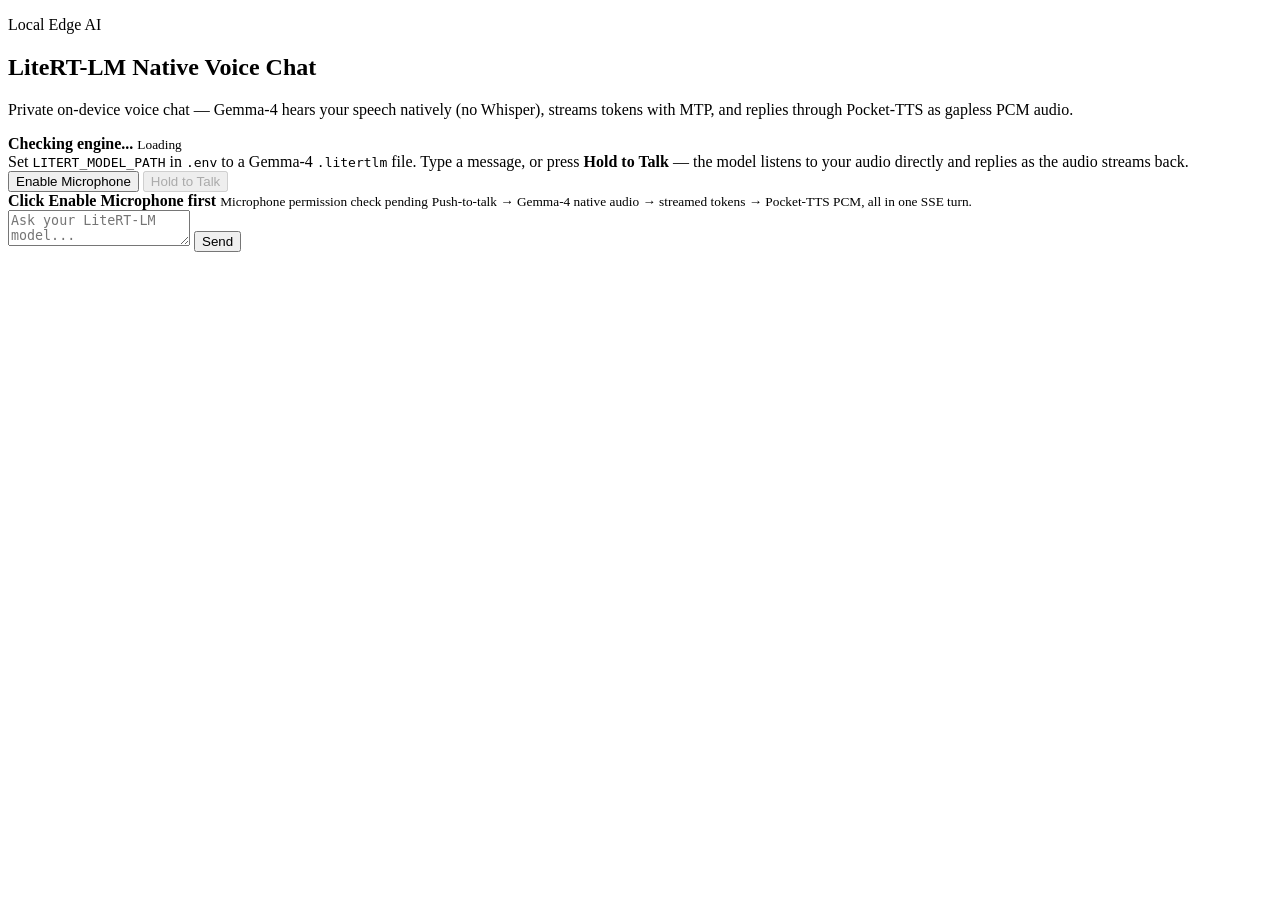
==== litert_lm_chat_app/app/templates/index.html @ 0eb47e62 "feat(litert-app): swap whisper for Gemma-4 native audio + Tavily tool + streaming PCM TTS - LiteRT e" ====
<!doctype html>
<html lang="en">
<head>
  <meta charset="utf-8" />
  <meta name="viewport" content="width=device-width, initial-scale=1" />
  <title>LiteRT-LM Native Voice Chat</title>
  <link rel="stylesheet" href="/static/styles.css" />
</head>
<body>
  <main class="shell">
    <section class="hero">
      <div>
        <p class="eyebrow">Local Edge AI</p>
        <h1>LiteRT-LM Native Voice Chat</h1>
        <p class="subtitle">Private on-device voice chat — Gemma-4 hears your speech natively (no Whisper), streams tokens with MTP, and replies through Pocket-TTS as gapless PCM audio.</p>
      </div>
      <div class="status-card">
        <span id="statusDot" class="dot"></span>
        <div>
          <strong id="statusText">Checking engine...</strong>
          <small id="statusDetails">Loading</small>
        </div>
      </div>
    </section>

    <section class="chat-card">
      <div id="messages" class="messages">
        <div class="message assistant">
          <div class="bubble">Set <code>LITERT_MODEL_PATH</code> in <code>.env</code> to a Gemma-4 <code>.litertlm</code> file. Type a message, or press <strong>Hold to Talk</strong> — the model listens to your audio directly and replies as the audio streams back.</div>
        </div>
      </div>

      <div class="voice-panel">
        <button id="enableMicBtn" class="mic-btn" type="button" aria-label="Enable browser microphone permission">Enable Microphone</button>
        <button id="recordBtn" class="record-btn" type="button" disabled>Hold to Talk</button>
        <div class="voice-meta">
          <strong id="voiceState">Click Enable Microphone first</strong>
          <small id="micState">Microphone permission check pending</small>
          <small>Push-to-talk → Gemma-4 native audio → streamed tokens → Pocket-TTS PCM, all in one SSE turn.</small>
        </div>
      </div>

      <form id="chatForm" class="composer">
        <textarea id="prompt" rows="2" placeholder="Ask your LiteRT-LM model..." autocomplete="off"></textarea>
        <button id="sendBtn" type="submit">Send</button>
      </form>
    </section>
  </main>

  <script src="/static/app.js"></script>
</body>
</html>
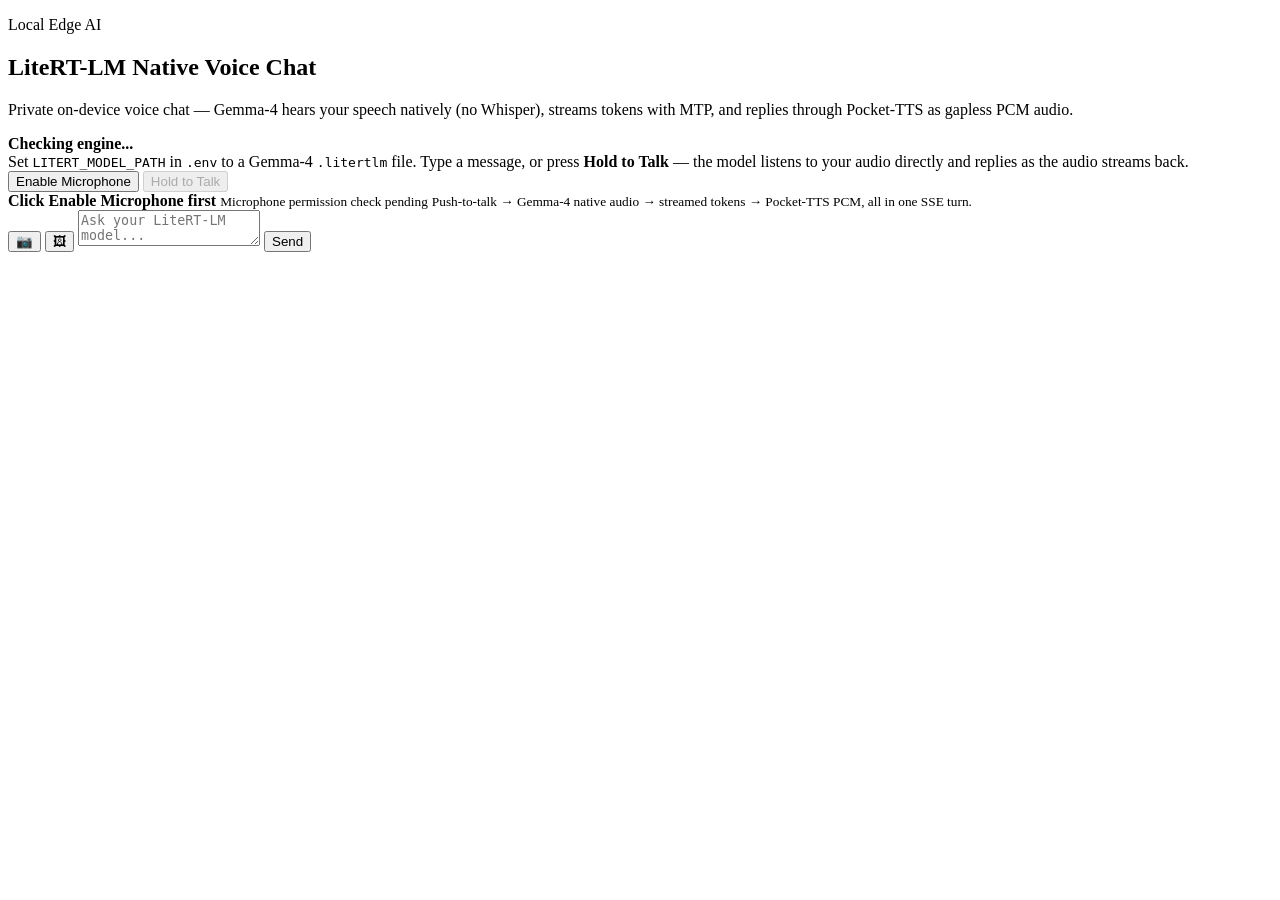
==== commit f7be94c7: "feat(litert-app): native vision + UI polish Vision - Engine init wires vision_backend (LITERT_VISION" ====
--- a/litert_lm_chat_app/app/templates/index.html
+++ b/litert_lm_chat_app/app/templates/index.html
@@ -16,9 +16,10 @@
       </div>
       <div class="status-card">
         <span id="statusDot" class="dot"></span>
-        <div>
+        <div class="status-body">
           <strong id="statusText">Checking engine...</strong>
-          <small id="statusDetails">Loading</small>
+          <div id="statusChips" class="status-chips"></div>
+          <small id="statusModel" class="status-model"></small>
         </div>
       </div>
     </section>
@@ -38,13 +39,49 @@
           <small id="micState">Microphone permission check pending</small>
           <small>Push-to-talk → Gemma-4 native audio → streamed tokens → Pocket-TTS PCM, all in one SSE turn.</small>
         </div>
+        <button id="metricsPill" class="metrics-pill" type="button" hidden aria-expanded="false" aria-label="Toggle latency metrics">
+          <span class="metrics-summary">
+            <span class="metrics-icon">⏱</span>
+            <span id="metricsSummaryText">— ms · — tok/s</span>
+          </span>
+          <dl class="metrics-grid" id="metricsGrid">
+            <dt>audio dur</dt><dd id="m-audio">—</dd>
+            <dt>LLM TTFT</dt><dd id="m-ttft">—</dd>
+            <dt>TTS TTFB</dt><dd id="m-tts">—</dd>
+            <dt>total TTFB</dt><dd id="m-total">—</dd>
+            <dt>tokens</dt><dd id="m-tokens">—</dd>
+            <dt>decode</dt><dd id="m-tps">—</dd>
+          </dl>
+        </button>
+      </div>
+
+      <div id="attachStrip" class="attach-strip" hidden>
+        <div class="attach-chip">
+          <img id="attachThumb" alt="staged attachment" />
+          <span id="attachLabel">image</span>
+          <button id="attachClear" type="button" title="Remove attachment" aria-label="Remove attachment">×</button>
+        </div>
       </div>
 
       <form id="chatForm" class="composer">
+        <button id="snapBtn" class="icon-btn" type="button" title="Snap from webcam" aria-label="Snap a webcam frame">📷</button>
+        <button id="attachBtn" class="icon-btn" type="button" title="Attach an image file" aria-label="Attach an image file">🖼</button>
+        <input id="fileInput" type="file" accept="image/*" hidden />
         <textarea id="prompt" rows="2" placeholder="Ask your LiteRT-LM model..." autocomplete="off"></textarea>
         <button id="sendBtn" type="submit">Send</button>
       </form>
     </section>
+
+    <div id="camModal" class="cam-modal" hidden>
+      <div class="cam-modal-inner">
+        <video id="camVideo" autoplay playsinline muted></video>
+        <canvas id="camCanvas" hidden></canvas>
+        <div class="cam-actions">
+          <button id="camCancel" type="button" class="icon-btn">Cancel</button>
+          <button id="camCapture" type="button" class="record-btn">Capture</button>
+        </div>
+      </div>
+    </div>
   </main>
 
   <script src="/static/app.js"></script>
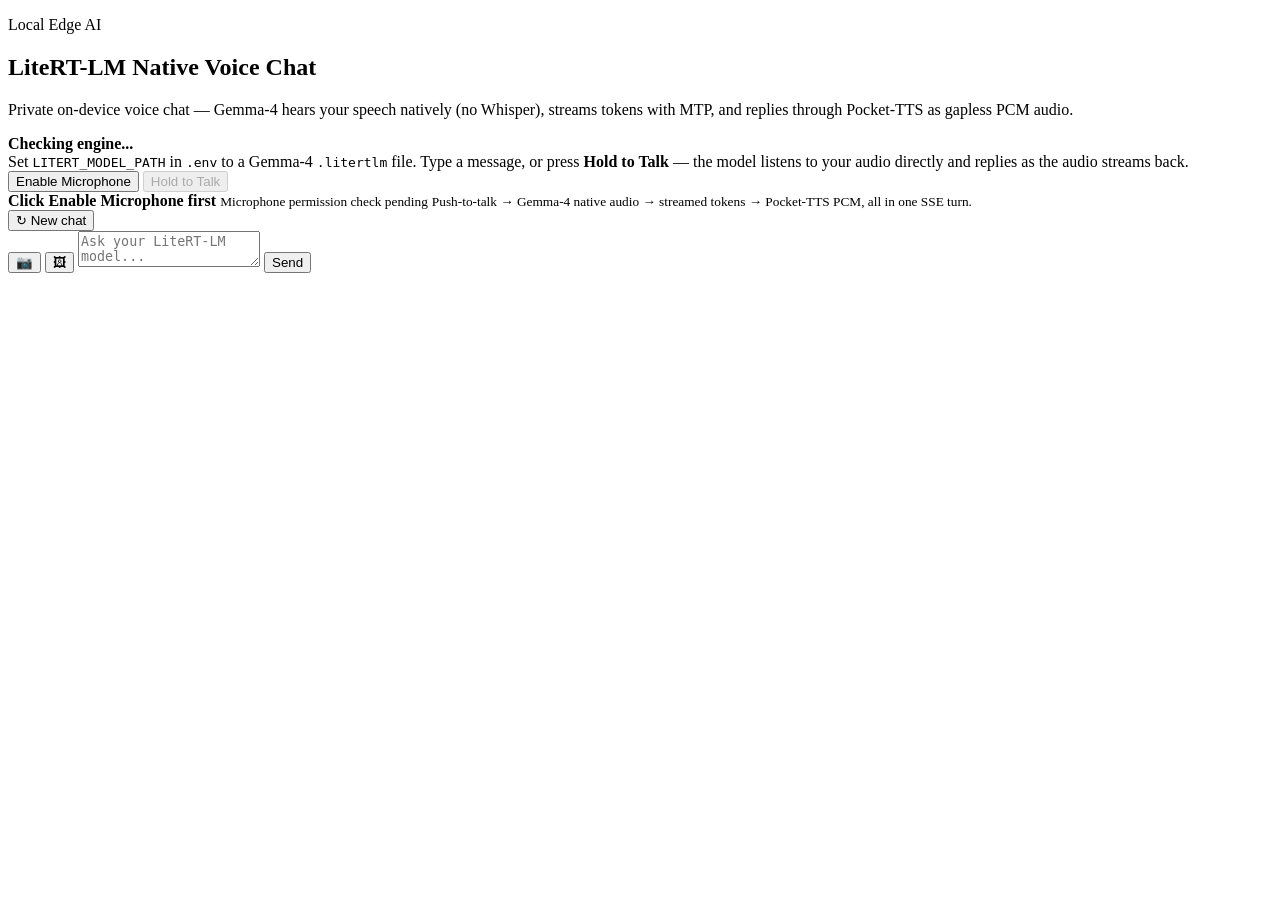
==== commit da6a654a: "feat(litert-app): FastMCP search sidecar + context stabilization on 4 GB GPU Tool architecture - New" ====
--- a/litert_lm_chat_app/app/templates/index.html
+++ b/litert_lm_chat_app/app/templates/index.html
@@ -39,6 +39,7 @@
           <small id="micState">Microphone permission check pending</small>
           <small>Push-to-talk → Gemma-4 native audio → streamed tokens → Pocket-TTS PCM, all in one SSE turn.</small>
         </div>
+        <button id="newChatBtn" class="icon-btn new-chat-btn" type="button" title="Start a fresh conversation — clears history (use when the model stops replying)" aria-label="New chat">↻ New chat</button>
         <button id="metricsPill" class="metrics-pill" type="button" hidden aria-expanded="false" aria-label="Toggle latency metrics">
           <span class="metrics-summary">
             <span class="metrics-icon">⏱</span>
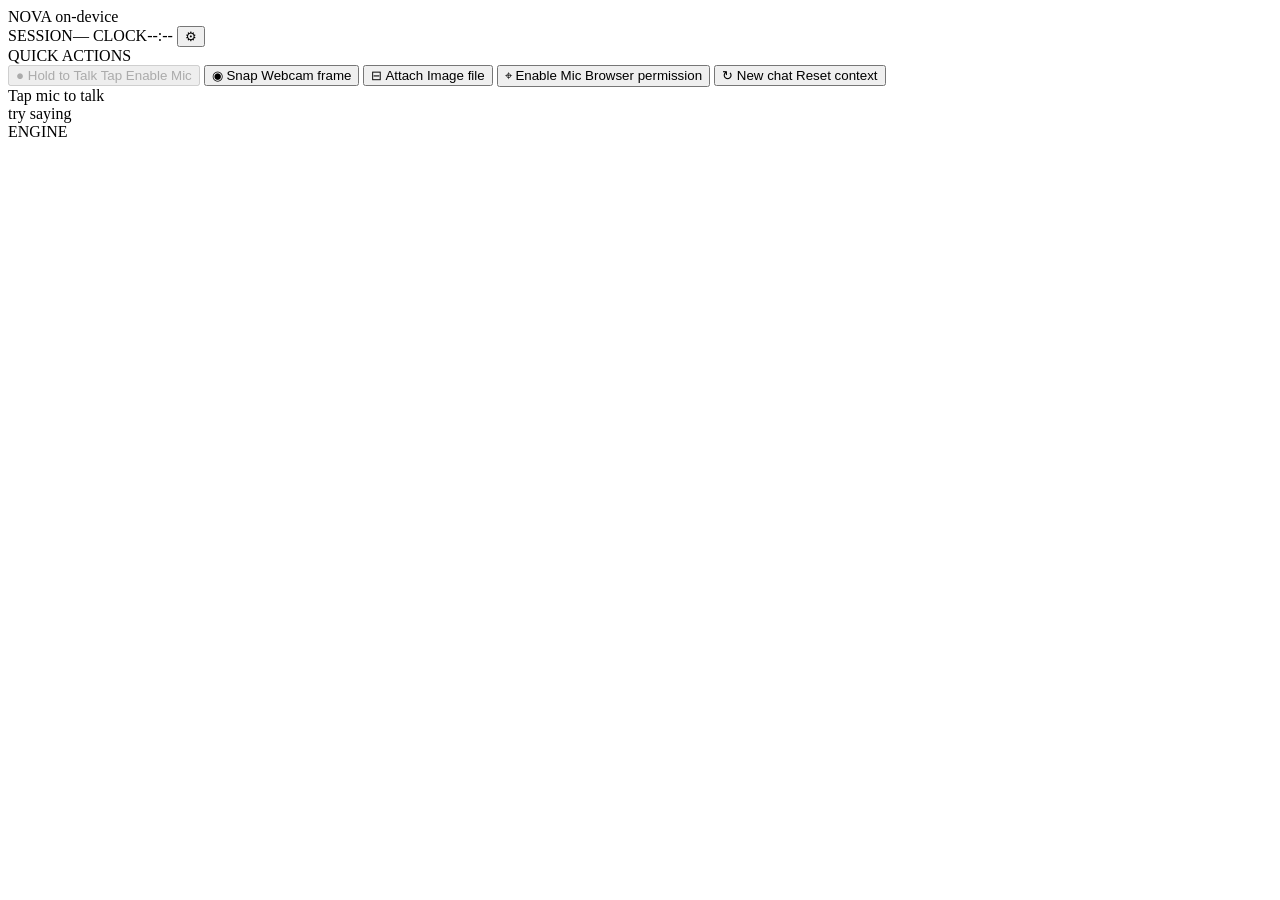
==== commit d1124c34: "feat(litert-app): orb HUD + voice-only + tool salvage + persistent memory UI: orb-centric HUD (4-sta" ====
--- a/litert_lm_chat_app/app/templates/index.html
+++ b/litert_lm_chat_app/app/templates/index.html
@@ -3,87 +3,202 @@
 <head>
   <meta charset="utf-8" />
   <meta name="viewport" content="width=device-width, initial-scale=1" />
-  <title>LiteRT-LM Native Voice Chat</title>
+  <title>Nova · LiteRT-LM Voice</title>
+  <link rel="preconnect" href="https://fonts.googleapis.com" />
+  <link rel="preconnect" href="https://fonts.gstatic.com" crossorigin />
+  <link href="https://fonts.googleapis.com/css2?family=Instrument+Serif:ital@0;1&family=Geist:wght@300;400;500;600;700&family=JetBrains+Mono:wght@400;500;600&display=swap" rel="stylesheet" />
   <link rel="stylesheet" href="/static/styles.css" />
 </head>
 <body>
-  <main class="shell">
-    <section class="hero">
-      <div>
-        <p class="eyebrow">Local Edge AI</p>
-        <h1>LiteRT-LM Native Voice Chat</h1>
-        <p class="subtitle">Private on-device voice chat — Gemma-4 hears your speech natively (no Whisper), streams tokens with MTP, and replies through Pocket-TTS as gapless PCM audio.</p>
-      </div>
-      <div class="status-card">
-        <span id="statusDot" class="dot"></span>
-        <div class="status-body">
-          <strong id="statusText">Checking engine...</strong>
-          <div id="statusChips" class="status-chips"></div>
-          <small id="statusModel" class="status-model"></small>
+  <div class="ambient" aria-hidden="true">
+    <div class="grid-bg"></div>
+    <div class="vignette"></div>
+  </div>
+
+  <header class="hud-top">
+    <div class="brand">
+      <span id="statusDot" class="dot"></span>
+      <span class="brand-text">NOVA</span>
+      <span class="brand-sub" id="brandSub">on-device</span>
+    </div>
+    <div class="brand-line" aria-hidden="true"></div>
+    <div class="hud-meta">
+      <span class="kv"><span class="k">SESSION</span><span id="sessionTag">—</span></span>
+      <span class="kv"><span class="k">CLOCK</span><span id="hudClock">--:--</span></span>
+      <button id="settingsBtn" class="settings-btn" type="button" aria-label="Engine settings">⚙</button>
+    </div>
+  </header>
+
+  <main class="hud">
+    <aside class="rail rail-left">
+      <div class="rail-title">QUICK ACTIONS</div>
+      <button class="tile tile-primary" id="recordBtn" type="button" disabled>
+        <span class="tile-icon" aria-hidden="true">●</span>
+        <span class="tile-body">
+          <span class="tile-label">Hold to Talk</span>
+          <span class="tile-sub" id="micState">Tap Enable Mic</span>
+        </span>
+      </button>
+      <button class="tile" id="snapBtn" type="button">
+        <span class="tile-icon" aria-hidden="true">◉</span>
+        <span class="tile-body">
+          <span class="tile-label">Snap</span>
+          <span class="tile-sub">Webcam frame</span>
+        </span>
+      </button>
+      <button class="tile" id="attachBtn" type="button">
+        <span class="tile-icon" aria-hidden="true">⊟</span>
+        <span class="tile-body">
+          <span class="tile-label">Attach</span>
+          <span class="tile-sub">Image file</span>
+        </span>
+      </button>
+      <input id="fileInput" type="file" accept="image/*" hidden />
+      <button class="tile tile-ghost" id="enableMicBtn" type="button">
+        <span class="tile-icon" aria-hidden="true">⌖</span>
+        <span class="tile-body">
+          <span class="tile-label">Enable Mic</span>
+          <span class="tile-sub">Browser permission</span>
+        </span>
+      </button>
+      <button class="tile tile-ghost" id="newChatBtn" type="button">
+        <span class="tile-icon" aria-hidden="true">↻</span>
+        <span class="tile-body">
+          <span class="tile-label">New chat</span>
+          <span class="tile-sub">Reset context</span>
+        </span>
+      </button>
+    </aside>
+
+    <section class="stage">
+      <div class="captions captions-user" id="captionsUser" aria-live="polite"></div>
+
+      <div class="orb-wrap">
+        <div class="orb" id="orb" data-state="idle" role="img" aria-label="Nova voice orb">
+          <div class="orb-halo"></div>
+          <div class="orb-ring orb-ring-2"></div>
+          <div class="orb-ring orb-ring-1"></div>
+          <div class="orb-core"></div>
+          <div class="orb-highlight"></div>
+        </div>
+        <div class="orb-attach" id="attachChip" hidden>
+          <img id="attachThumb" alt="" />
+          <span id="attachLabel">image</span>
+          <button id="attachClear" type="button" aria-label="Remove">×</button>
+        </div>
+        <div class="orb-tool-pill" id="toolPill" hidden></div>
+      </div>
+
+      <div class="captions captions-assistant" id="captionsAssistant" aria-live="polite"></div>
+
+      <div class="stage-foot">
+        <div class="state-line" id="stateLine">
+          <span class="hint-dot"></span>
+          <span id="stateLabel">Tap mic to talk</span>
+        </div>
+        <div class="typewriter" id="typewriter">
+          <span class="tw-prefix">try saying</span>
+          <span class="tw-text" id="tweText"></span>
+          <span class="tw-caret" aria-hidden="true"></span>
         </div>
       </div>
     </section>
 
-    <section class="chat-card">
-      <div id="messages" class="messages">
-        <div class="message assistant">
-          <div class="bubble">Set <code>LITERT_MODEL_PATH</code> in <code>.env</code> to a Gemma-4 <code>.litertlm</code> file. Type a message, or press <strong>Hold to Talk</strong> — the model listens to your audio directly and replies as the audio streams back.</div>
-        </div>
-      </div>
-
-      <div class="voice-panel">
-        <button id="enableMicBtn" class="mic-btn" type="button" aria-label="Enable browser microphone permission">Enable Microphone</button>
-        <button id="recordBtn" class="record-btn" type="button" disabled>Hold to Talk</button>
-        <div class="voice-meta">
-          <strong id="voiceState">Click Enable Microphone first</strong>
-          <small id="micState">Microphone permission check pending</small>
-          <small>Push-to-talk → Gemma-4 native audio → streamed tokens → Pocket-TTS PCM, all in one SSE turn.</small>
-        </div>
-        <button id="newChatBtn" class="icon-btn new-chat-btn" type="button" title="Start a fresh conversation — clears history (use when the model stops replying)" aria-label="New chat">↻ New chat</button>
-        <button id="metricsPill" class="metrics-pill" type="button" hidden aria-expanded="false" aria-label="Toggle latency metrics">
-          <span class="metrics-summary">
-            <span class="metrics-icon">⏱</span>
-            <span id="metricsSummaryText">— ms · — tok/s</span>
+    <aside class="rail rail-right">
+      <div class="panel">
+        <div class="panel-title">ENGINE</div>
+        <div class="chips" id="statusChips"></div>
+        <div class="model-name" id="statusModel"></div>
+      </div>
+
+      <div class="panel panel-metrics" id="metricsPanel" hidden>
+        <div class="panel-title">LAST TURN</div>
+        <dl class="metrics-grid">
+          <div><dt>TTFT</dt><dd id="m-ttft">—</dd></div>
+          <div><dt>TTFB</dt><dd id="m-total">—</dd></div>
+          <div><dt>Audio</dt><dd id="m-audio">—</dd></div>
+          <div><dt>TTS</dt><dd id="m-tts">—</dd></div>
+          <div><dt>Tokens</dt><dd id="m-tokens">—</dd></div>
+          <div><dt>tok/s</dt><dd id="m-tps">—</dd></div>
+        </dl>
+      </div>
+    </aside>
+  </main>
+
+  <!-- ── Settings modal ────────────────────────────────────────────────── -->
+  <div id="settingsModal" class="modal" hidden aria-hidden="true">
+    <div class="modal-backdrop" data-close></div>
+    <form class="modal-card" id="settingsForm">
+      <header class="modal-head">
+        <div>
+          <h2>ENGINE SETTINGS</h2>
+          <p>Changing any of these tears down the current engine and rebuilds it. Conversations reset.</p>
+        </div>
+        <button class="x" type="button" data-close aria-label="Close">×</button>
+      </header>
+
+      <fieldset class="modal-grid">
+        <label class="field">
+          <span class="field-label">LLM BACKEND</span>
+          <select name="backend" id="setBackend">
+            <option value="GPU">GPU</option>
+            <option value="CPU">CPU</option>
+          </select>
+          <span class="field-hint">CPU is safe everywhere; GPU is faster if VRAM allows.</span>
+        </label>
+
+        <label class="field">
+          <span class="field-label">AUDIO BACKEND</span>
+          <select name="audio_backend" id="setAudio">
+            <option value="CPU">CPU</option>
+            <option value="GPU">GPU</option>
+          </select>
+          <span class="field-hint">Gemma-4 audio encoder is CPU-only — leave on CPU.</span>
+        </label>
+
+        <label class="field">
+          <span class="field-label">VISION BACKEND</span>
+          <select name="vision_backend" id="setVision">
+            <option value="CPU">CPU</option>
+            <option value="GPU">GPU</option>
+          </select>
+          <span class="field-hint">CPU avoids vision OOM on ≤ 4 GB GPUs.</span>
+        </label>
+
+        <label class="field">
+          <span class="field-label">CONTEXT (max_num_tokens)</span>
+          <input type="number" name="max_num_tokens" id="setMaxTokens" min="1024" max="32768" step="512" />
+          <span class="field-hint">KV cache scales linearly. 4 GB GPU → keep ≤ 4096.</span>
+        </label>
+
+        <label class="field field-toggle">
+          <span class="field-label">MTP (speculative decoding)</span>
+          <span class="toggle">
+            <input type="checkbox" name="enable_speculative" id="setMTP" />
+            <span class="toggle-track"><span class="toggle-knob"></span></span>
           </span>
-          <dl class="metrics-grid" id="metricsGrid">
-            <dt>audio dur</dt><dd id="m-audio">—</dd>
-            <dt>LLM TTFT</dt><dd id="m-ttft">—</dd>
-            <dt>TTS TTFB</dt><dd id="m-tts">—</dd>
-            <dt>total TTFB</dt><dd id="m-total">—</dd>
-            <dt>tokens</dt><dd id="m-tokens">—</dd>
-            <dt>decode</dt><dd id="m-tps">—</dd>
-          </dl>
-        </button>
-      </div>
-
-      <div id="attachStrip" class="attach-strip" hidden>
-        <div class="attach-chip">
-          <img id="attachThumb" alt="staged attachment" />
-          <span id="attachLabel">image</span>
-          <button id="attachClear" type="button" title="Remove attachment" aria-label="Remove attachment">×</button>
-        </div>
-      </div>
-
-      <form id="chatForm" class="composer">
-        <button id="snapBtn" class="icon-btn" type="button" title="Snap from webcam" aria-label="Snap a webcam frame">📷</button>
-        <button id="attachBtn" class="icon-btn" type="button" title="Attach an image file" aria-label="Attach an image file">🖼</button>
-        <input id="fileInput" type="file" accept="image/*" hidden />
-        <textarea id="prompt" rows="2" placeholder="Ask your LiteRT-LM model..." autocomplete="off"></textarea>
-        <button id="sendBtn" type="submit">Send</button>
-      </form>
-    </section>
-
-    <div id="camModal" class="cam-modal" hidden>
-      <div class="cam-modal-inner">
-        <video id="camVideo" autoplay playsinline muted></video>
-        <canvas id="camCanvas" hidden></canvas>
-        <div class="cam-actions">
-          <button id="camCancel" type="button" class="icon-btn">Cancel</button>
-          <button id="camCapture" type="button" class="record-btn">Capture</button>
-        </div>
+          <span class="field-hint">Universally recommended on GPU; ignored on CPU.</span>
+        </label>
+      </fieldset>
+
+      <footer class="modal-foot">
+        <span class="modal-status" id="setStatus"></span>
+        <button type="button" class="btn btn-ghost" data-close>Cancel</button>
+        <button type="submit" class="btn btn-primary" id="setApply">Apply &amp; restart</button>
+      </footer>
+    </form>
+  </div>
+
+  <div id="camModal" class="cam-modal" hidden>
+    <div class="cam-modal-inner">
+      <video id="camVideo" autoplay playsinline muted></video>
+      <canvas id="camCanvas" hidden></canvas>
+      <div class="cam-actions">
+        <button id="camCancel" type="button" class="btn btn-ghost">Cancel</button>
+        <button id="camCapture" type="button" class="btn btn-primary">Capture</button>
       </div>
     </div>
-  </main>
+  </div>
 
   <script src="/static/app.js"></script>
 </body>
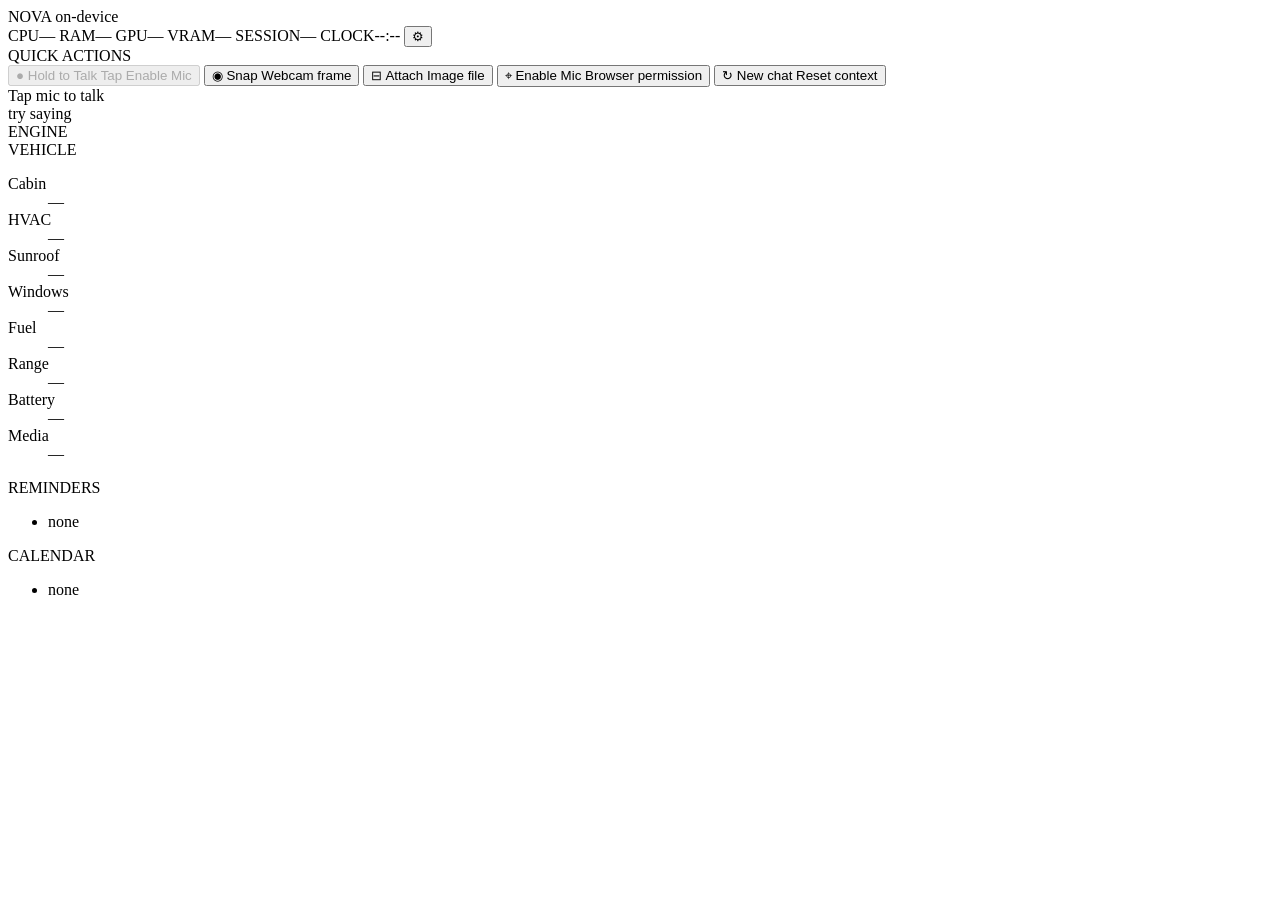
==== commit 24870d24: "feat(litert-app): simulated vehicle store, tool router, runaway-guard hardening Adds a SQLite-backed" ====
--- a/litert_lm_chat_app/app/templates/index.html
+++ b/litert_lm_chat_app/app/templates/index.html
@@ -7,7 +7,7 @@
   <link rel="preconnect" href="https://fonts.googleapis.com" />
   <link rel="preconnect" href="https://fonts.gstatic.com" crossorigin />
   <link href="https://fonts.googleapis.com/css2?family=Instrument+Serif:ital@0;1&family=Geist:wght@300;400;500;600;700&family=JetBrains+Mono:wght@400;500;600&display=swap" rel="stylesheet" />
-  <link rel="stylesheet" href="/static/styles.css" />
+  <link rel="stylesheet" href="/static/styles.css?v=20260706e" />
 </head>
 <body>
   <div class="ambient" aria-hidden="true">
@@ -23,6 +23,10 @@
     </div>
     <div class="brand-line" aria-hidden="true"></div>
     <div class="hud-meta">
+      <span class="kv"><span class="k">CPU</span><span id="rv-cpu">—</span></span>
+      <span class="kv"><span class="k">RAM</span><span id="rv-ram">—</span></span>
+      <span class="kv"><span class="k">GPU</span><span id="rv-gpu">—</span></span>
+      <span class="kv"><span class="k">VRAM</span><span id="rv-vram">—</span></span>
       <span class="kv"><span class="k">SESSION</span><span id="sessionTag">—</span></span>
       <span class="kv"><span class="k">CLOCK</span><span id="hudClock">--:--</span></span>
       <button id="settingsBtn" class="settings-btn" type="button" aria-label="Engine settings">⚙</button>
@@ -68,48 +72,6 @@
           <span class="tile-sub">Reset context</span>
         </span>
       </button>
-    </aside>
-
-    <section class="stage">
-      <div class="captions captions-user" id="captionsUser" aria-live="polite"></div>
-
-      <div class="orb-wrap">
-        <div class="orb" id="orb" data-state="idle" role="img" aria-label="Nova voice orb">
-          <div class="orb-halo"></div>
-          <div class="orb-ring orb-ring-2"></div>
-          <div class="orb-ring orb-ring-1"></div>
-          <div class="orb-core"></div>
-          <div class="orb-highlight"></div>
-        </div>
-        <div class="orb-attach" id="attachChip" hidden>
-          <img id="attachThumb" alt="" />
-          <span id="attachLabel">image</span>
-          <button id="attachClear" type="button" aria-label="Remove">×</button>
-        </div>
-        <div class="orb-tool-pill" id="toolPill" hidden></div>
-      </div>
-
-      <div class="captions captions-assistant" id="captionsAssistant" aria-live="polite"></div>
-
-      <div class="stage-foot">
-        <div class="state-line" id="stateLine">
-          <span class="hint-dot"></span>
-          <span id="stateLabel">Tap mic to talk</span>
-        </div>
-        <div class="typewriter" id="typewriter">
-          <span class="tw-prefix">try saying</span>
-          <span class="tw-text" id="tweText"></span>
-          <span class="tw-caret" aria-hidden="true"></span>
-        </div>
-      </div>
-    </section>
-
-    <aside class="rail rail-right">
-      <div class="panel">
-        <div class="panel-title">ENGINE</div>
-        <div class="chips" id="statusChips"></div>
-        <div class="model-name" id="statusModel"></div>
-      </div>
 
       <div class="panel panel-metrics" id="metricsPanel" hidden>
         <div class="panel-title">LAST TURN</div>
@@ -123,6 +85,69 @@
         </dl>
       </div>
     </aside>
+
+    <section class="stage">
+      <div class="captions captions-user" id="captionsUser" aria-live="polite"></div>
+
+      <div class="orb-wrap">
+        <div class="orb" id="orb" data-state="idle" role="img" aria-label="Nova voice orb">
+          <div class="orb-halo"></div>
+          <div class="orb-ring orb-ring-2"></div>
+          <div class="orb-ring orb-ring-1"></div>
+          <div class="orb-core"></div>
+          <div class="orb-highlight"></div>
+        </div>
+        <div class="orb-attach" id="attachChip" hidden>
+          <img id="attachThumb" alt="" />
+          <span id="attachLabel">image</span>
+          <button id="attachClear" type="button" aria-label="Remove">×</button>
+        </div>
+        <div class="orb-tool-pill" id="toolPill" hidden></div>
+      </div>
+
+      <div class="captions captions-assistant" id="captionsAssistant" aria-live="polite"></div>
+
+      <div class="stage-foot">
+        <div class="state-line" id="stateLine">
+          <span class="hint-dot"></span>
+          <span id="stateLabel">Tap mic to talk</span>
+        </div>
+        <div class="typewriter" id="typewriter">
+          <span class="tw-prefix">try saying</span>
+          <span class="tw-text" id="tweText"></span>
+          <span class="tw-caret" aria-hidden="true"></span>
+        </div>
+      </div>
+    </section>
+
+    <aside class="rail rail-right">
+      <div class="panel">
+        <div class="panel-title">ENGINE</div>
+        <div class="chips" id="statusChips"></div>
+        <div class="model-name" id="statusModel"></div>
+      </div>
+
+      <div class="panel" id="vehiclePanel">
+        <div class="panel-title">VEHICLE</div>
+        <dl class="metrics-grid veh-grid">
+          <div><dt>Cabin</dt><dd id="v-temp">—</dd></div>
+          <div><dt>HVAC</dt><dd id="v-hvac">—</dd></div>
+          <div><dt>Sunroof</dt><dd id="v-sunroof">—</dd></div>
+          <div><dt>Windows</dt><dd id="v-windows">—</dd></div>
+          <div><dt>Fuel</dt><dd id="v-fuel">—</dd></div>
+          <div><dt>Range</dt><dd id="v-range">—</dd></div>
+          <div><dt>Battery</dt><dd id="v-batt">—</dd></div>
+          <div><dt>Media</dt><dd id="v-media">—</dd></div>
+        </dl>
+        <div class="veh-lists">
+          <div class="veh-list-title">REMINDERS</div>
+          <ul id="v-reminders" class="veh-list"><li class="veh-empty">none</li></ul>
+          <div class="veh-list-title">CALENDAR</div>
+          <ul id="v-events" class="veh-list"><li class="veh-empty">none</li></ul>
+        </div>
+      </div>
+
+    </aside>
   </main>
 
   <!-- ── Settings modal ────────────────────────────────────────────────── -->
@@ -200,6 +225,6 @@
     </div>
   </div>
 
-  <script src="/static/app.js"></script>
+  <script src="/static/app.js?v=20260706e"></script>
 </body>
 </html>
